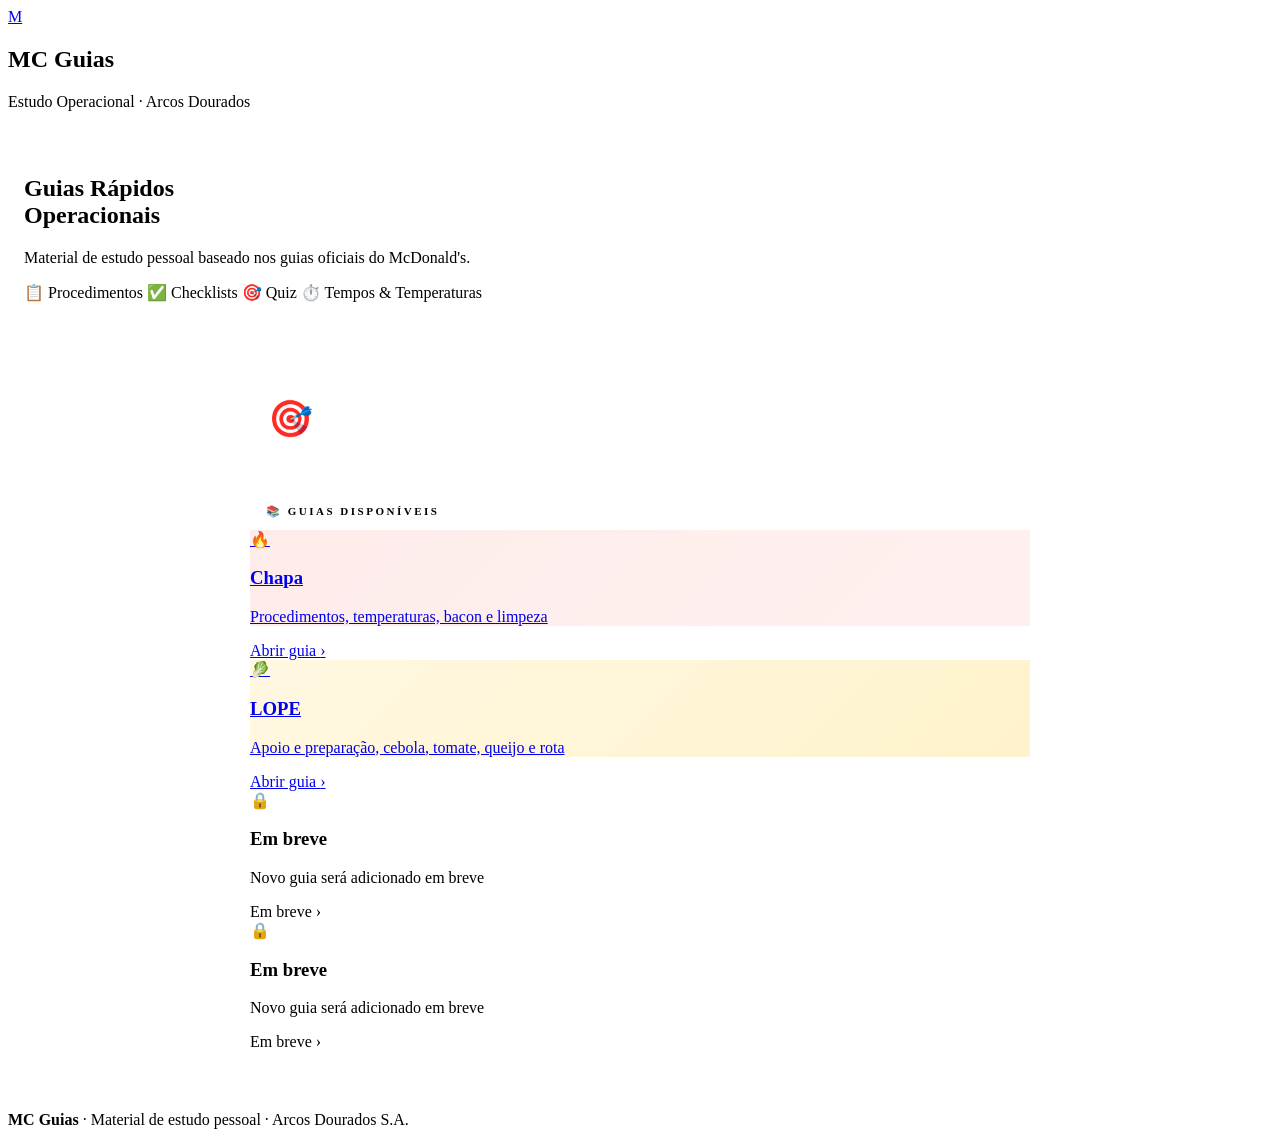
==== index.html @ fb92e39b "Add files via upload" ====
<!DOCTYPE html>
<html lang="pt-BR">
<head>
  <meta charset="UTF-8">
  <meta name="viewport" content="width=device-width, initial-scale=1.0">
  <title>MC Guias — Início</title>
  <link rel="preconnect" href="https://fonts.googleapis.com">
  <link href="https://fonts.googleapis.com/css2?family=Syne:wght@700;800&family=Plus+Jakarta+Sans:wght@400;500;600;700&display=swap" rel="stylesheet">
  <link rel="stylesheet" href="css/styles.css">
  <style>
    .hero { padding: 28px 16px 32px; }
    .section-title {
      font-family: var(--font-display);
      font-size: 11px;
      font-weight: 700;
      letter-spacing: 2.5px;
      text-transform: uppercase;
      color: var(--muted);
      margin-bottom: 12px;
      padding: 0 16px;
    }
    .home-content {
      max-width: 780px;
      margin: 0 auto;
      padding: 24px 16px 60px;
      display: flex;
      flex-direction: column;
      gap: 24px;
    }
    .quiz-cta {
      background: linear-gradient(135deg, var(--red) 0%, #b01f14 100%);
      border-radius: var(--radius-lg);
      padding: 20px 18px;
      display: flex;
      align-items: center;
      gap: 16px;
      color: white;
      text-decoration: none;
      box-shadow: var(--shadow-md);
      transition: transform 0.18s, box-shadow 0.18s;
    }
    .quiz-cta:hover { transform: translateY(-2px); box-shadow: var(--shadow-lg); }
    .quiz-cta-icon { font-size: 36px; flex-shrink: 0; }
    .quiz-cta h3 { font-size: 17px; color: white; }
    .quiz-cta p  { font-size: 13px; opacity: 0.80; margin-top: 4px; }
    .quiz-cta-arrow { margin-left: auto; font-size: 22px; opacity: 0.60; }

    .guide-card-top { background: var(--bg); }
    .guide-card-top.chapa  { background: linear-gradient(135deg,#fdecea 0%,#fff0ef 100%); }
    .guide-card-top.lope   { background: linear-gradient(135deg,#fff8e1 0%,#fff3cd 100%); }
    .guide-card-top.coming { background: var(--bg); }
  </style>
</head>
<body data-page="home">

  <!-- Navbar -->
  <nav class="navbar">
    <div class="navbar-inner">
      <a class="navbar-logo" href="index.html">M</a>
      <div class="navbar-brand">
        <h1>MC Guias</h1>
        <p>Estudo Operacional · Arcos Dourados</p>
      </div>
    </div>
  </nav>

  <!-- Hero -->
  <div class="hero">
    <div class="hero-inner">
      <h2>Guias Rápidos<br>Operacionais</h2>
      <p>Material de estudo pessoal baseado nos guias oficiais do McDonald's.</p>
      <div class="hero-chips">
        <span class="hero-chip">📋 Procedimentos</span>
        <span class="hero-chip">✅ Checklists</span>
        <span class="hero-chip">🎯 Quiz</span>
        <span class="hero-chip">⏱️ Tempos & Temperaturas</span>
      </div>
    </div>
  </div>

  <div class="home-content">

    <!-- Quiz CTA -->
    <a href="pages/quiz.html" class="quiz-cta">
      <div class="quiz-cta-icon">🎯</div>
      <div>
        <h3>Simulado Geral</h3>
        <p>Teste seus conhecimentos com perguntas de todos os guias</p>
      </div>
      <div class="quiz-cta-arrow">›</div>
    </a>

    <!-- Guias disponíveis -->
    <div>
      <div class="section-title">📚 Guias Disponíveis</div>
      <div class="guide-grid">

        <a href="pages/chapa.html" class="guide-card">
          <div class="guide-card-top chapa">
            <div class="guide-card-emoji">🔥</div>
            <h3>Chapa</h3>
            <p>Procedimentos, temperaturas, bacon e limpeza</p>
          </div>
          <div class="guide-card-foot">
            Abrir guia <span>›</span>
          </div>
        </a>

        <a href="pages/lope.html" class="guide-card">
          <div class="guide-card-top lope">
            <div class="guide-card-emoji">🥬</div>
            <h3>LOPE</h3>
            <p>Apoio e preparação, cebola, tomate, queijo e rota</p>
          </div>
          <div class="guide-card-foot">
            Abrir guia <span>›</span>
          </div>
        </a>

        <!-- Placeholder para próximos guias -->
        <div class="guide-card locked">
          <div class="guide-card-top coming">
            <div class="guide-card-emoji">🔒</div>
            <h3>Em breve</h3>
            <p>Novo guia será adicionado em breve</p>
          </div>
          <div class="guide-card-foot">Em breve <span>›</span></div>
        </div>

        <div class="guide-card locked">
          <div class="guide-card-top coming">
            <div class="guide-card-emoji">🔒</div>
            <h3>Em breve</h3>
            <p>Novo guia será adicionado em breve</p>
          </div>
          <div class="guide-card-foot">Em breve <span>›</span></div>
        </div>

      </div>
    </div>

  </div>

  <footer class="site-footer">
    <strong>MC Guias</strong> · Material de estudo pessoal · Arcos Dourados S.A.
  </footer>

  <script src="js/main.js"></script>
</body>
</html>
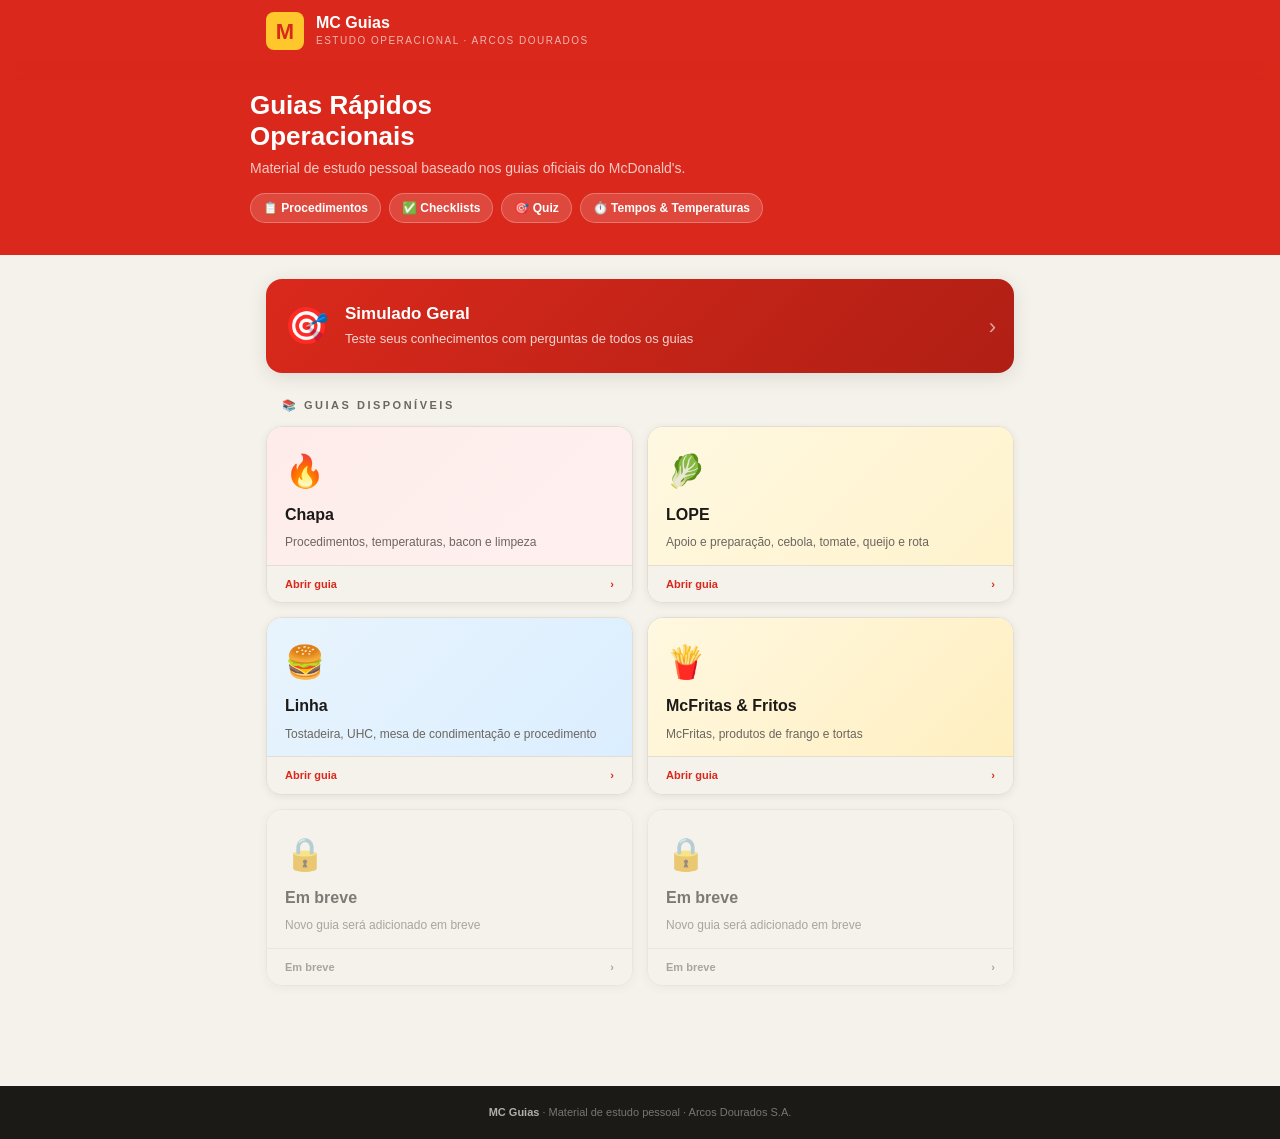
==== commit 6722c900: "Add files via upload" ====
--- a/index.html
+++ b/index.html
@@ -117,7 +117,24 @@
           </div>
         </a>
 
-        <!-- Placeholder para próximos guias -->
+        <a href="pages/linha.html" class="guide-card">
+          <div class="guide-card-top" style="background:linear-gradient(135deg,#e8f4fd 0%,#dbeeff 100%);">
+            <div class="guide-card-emoji">🍔</div>
+            <h3>Linha</h3>
+            <p>Tostadeira, UHC, mesa de condimentação e procedimento</p>
+          </div>
+          <div class="guide-card-foot">Abrir guia <span>›</span></div>
+        </a>
+
+        <a href="pages/fritas.html" class="guide-card">
+          <div class="guide-card-top" style="background:linear-gradient(135deg,#fff8e1 0%,#ffefc0 100%);">
+            <div class="guide-card-emoji">🍟</div>
+            <h3>McFritas & Fritos</h3>
+            <p>McFritas, produtos de frango e tortas</p>
+          </div>
+          <div class="guide-card-foot">Abrir guia <span>›</span></div>
+        </a>
+
         <div class="guide-card locked">
           <div class="guide-card-top coming">
             <div class="guide-card-emoji">🔒</div>
--- a/css/styles.css
+++ b/css/styles.css
@@ -0,0 +1,576 @@
+/* ============================================================
+   MC GUIAS — Global Stylesheet
+   Versão: 1.0
+   ============================================================ */
+
+/* ---- Reset & Base ---------------------------------------- */
+*, *::before, *::after { box-sizing: border-box; margin: 0; padding: 0; }
+
+:root {
+  --red:       #DA291C;
+  --red-dark:  #b01f14;
+  --yellow:    #FFC72C;
+  --gold:      #e6a800;
+  --bg:        #f5f2ec;
+  --card:      #ffffff;
+  --text:      #1c1a17;
+  --muted:     #6b6660;
+  --border:    #e3ddd2;
+  --green:     #1a7a42;
+  --blue:      #1a5fa8;
+  --orange:    #d4600a;
+
+  --shadow-sm: 0 2px 8px rgba(0,0,0,0.07);
+  --shadow-md: 0 4px 20px rgba(0,0,0,0.10);
+  --shadow-lg: 0 8px 40px rgba(0,0,0,0.14);
+
+  --radius-sm: 8px;
+  --radius-md: 12px;
+  --radius-lg: 16px;
+
+  --font-display: 'Syne', sans-serif;
+  --font-body:    'Plus Jakarta Sans', sans-serif;
+}
+
+html { scroll-behavior: smooth; }
+
+body {
+  font-family: var(--font-body);
+  background: var(--bg);
+  color: var(--text);
+  min-height: 100vh;
+  line-height: 1.5;
+  -webkit-font-smoothing: antialiased;
+}
+
+a { text-decoration: none; color: inherit; }
+img { max-width: 100%; display: block; }
+button { cursor: pointer; font-family: var(--font-body); border: none; background: none; }
+
+/* ---- Typography ------------------------------------------ */
+h1, h2, h3, h4 { font-family: var(--font-display); font-weight: 700; line-height: 1.2; }
+
+/* ---- Layout ---------------------------------------------- */
+.container {
+  max-width: 780px;
+  margin: 0 auto;
+  padding: 0 16px;
+}
+
+/* ---- Navbar ---------------------------------------------- */
+.navbar {
+  background: var(--red);
+  position: sticky;
+  top: 0;
+  z-index: 200;
+  box-shadow: 0 3px 16px rgba(218,41,28,0.30);
+}
+.navbar-inner {
+  display: flex;
+  align-items: center;
+  gap: 12px;
+  padding: 12px 16px;
+  max-width: 780px;
+  margin: 0 auto;
+}
+.navbar-logo {
+  background: var(--yellow);
+  width: 38px; height: 38px;
+  border-radius: var(--radius-sm);
+  display: flex; align-items: center; justify-content: center;
+  font-family: var(--font-display);
+  font-size: 22px; font-weight: 800;
+  color: var(--red);
+  flex-shrink: 0;
+  text-decoration: none;
+}
+.navbar-brand {
+  flex: 1;
+}
+.navbar-brand h1 {
+  font-size: 16px;
+  color: white;
+  line-height: 1;
+}
+.navbar-brand p {
+  font-size: 10px;
+  color: rgba(255,255,255,0.65);
+  text-transform: uppercase;
+  letter-spacing: 1.5px;
+  margin-top: 2px;
+}
+.navbar-back {
+  color: rgba(255,255,255,0.80);
+  font-size: 13px;
+  font-weight: 600;
+  display: flex;
+  align-items: center;
+  gap: 5px;
+  padding: 6px 10px;
+  border-radius: var(--radius-sm);
+  transition: background 0.15s;
+}
+.navbar-back:hover { background: rgba(255,255,255,0.12); color: white; }
+
+/* ---- Page Tabs ------------------------------------------- */
+.page-tabs {
+  background: var(--red);
+  border-bottom: 3px solid var(--gold);
+}
+.page-tabs-inner {
+  max-width: 780px;
+  margin: 0 auto;
+  display: flex;
+  overflow-x: auto;
+  scrollbar-width: none;
+  padding: 0 16px;
+}
+.page-tabs-inner::-webkit-scrollbar { display: none; }
+.tab-btn {
+  padding: 10px 14px;
+  font-size: 12px;
+  font-weight: 600;
+  font-family: var(--font-body);
+  color: rgba(255,255,255,0.60);
+  white-space: nowrap;
+  border-bottom: 3px solid transparent;
+  margin-bottom: -3px;
+  transition: color 0.2s, border-color 0.2s;
+  user-select: none;
+}
+.tab-btn:hover:not(.active) { color: rgba(255,255,255,0.90); }
+.tab-btn.active { color: var(--yellow); border-bottom-color: var(--yellow); }
+
+/* ---- Page Content ---------------------------------------- */
+.page-content {
+  max-width: 780px;
+  margin: 0 auto;
+  padding: 20px 16px 60px;
+}
+
+/* ---- Tab Panels ------------------------------------------ */
+.tab-panel { display: none; flex-direction: column; gap: 16px; }
+.tab-panel.active { display: flex; animation: fadeUp 0.22s ease; }
+
+@keyframes fadeUp {
+  from { opacity: 0; transform: translateY(8px); }
+  to   { opacity: 1; transform: translateY(0); }
+}
+
+/* ---- Section Label --------------------------------------- */
+.section-label {
+  font-family: var(--font-display);
+  font-size: 10px;
+  font-weight: 700;
+  letter-spacing: 2.5px;
+  text-transform: uppercase;
+  color: var(--muted);
+  margin-bottom: -8px;
+}
+
+/* ---- Card ------------------------------------------------ */
+.card {
+  background: var(--card);
+  border-radius: var(--radius-lg);
+  border: 1.5px solid var(--border);
+  overflow: hidden;
+  box-shadow: var(--shadow-sm);
+}
+.card-head {
+  padding: 12px 16px;
+  display: flex;
+  align-items: center;
+  gap: 10px;
+  border-bottom: 1.5px solid var(--border);
+}
+.card-head-icon { font-size: 20px; flex-shrink: 0; }
+.card-head h2 { font-size: 15px; }
+.card-head .badge {
+  margin-left: auto;
+  font-size: 10px;
+  font-weight: 700;
+  padding: 3px 9px;
+  border-radius: 20px;
+  white-space: nowrap;
+}
+.badge-yellow { background: var(--yellow); color: var(--text); }
+.badge-red    { background: var(--red);    color: white; }
+.badge-green  { background: var(--green);  color: white; }
+.badge-blue   { background: var(--blue);   color: white; }
+.card-body { padding: 14px 16px; display: flex; flex-direction: column; gap: 12px; }
+
+/* ---- Grid ------------------------------------------------ */
+.grid-2 { display: grid; grid-template-columns: 1fr 1fr; gap: 10px; }
+.grid-3 { display: grid; grid-template-columns: repeat(3,1fr); gap: 10px; }
+
+/* ---- Stat Box -------------------------------------------- */
+.stat-box {
+  background: var(--bg);
+  border-radius: var(--radius-md);
+  padding: 11px 12px;
+  border: 1.5px solid var(--border);
+}
+.stat-label { font-size: 10px; color: var(--muted); text-transform: uppercase; letter-spacing: 1px; font-weight: 600; }
+.stat-value {
+  font-family: var(--font-display);
+  font-size: 24px; font-weight: 800;
+  line-height: 1.1;
+  margin-top: 2px;
+  color: var(--red);
+}
+.stat-sub { font-size: 11px; color: var(--muted); margin-top: 3px; }
+.stat-box.yellow .stat-value { color: var(--gold); }
+.stat-box.green  .stat-value { color: var(--green); }
+.stat-box.blue   .stat-value { color: var(--blue); }
+
+/* ---- Steps ----------------------------------------------- */
+.steps { display: flex; flex-direction: column; gap: 10px; }
+.step { display: flex; gap: 12px; align-items: flex-start; }
+.step-num {
+  min-width: 26px; height: 26px;
+  border-radius: var(--radius-sm);
+  background: var(--red);
+  color: white;
+  font-family: var(--font-display);
+  font-size: 13px; font-weight: 700;
+  display: flex; align-items: center; justify-content: center;
+  flex-shrink: 0;
+}
+.step-num.y { background: var(--yellow); color: var(--text); }
+.step-num.g { background: var(--green);  color: white; }
+.step-num.b { background: var(--blue);   color: white; }
+.step-text  { font-size: 13.5px; line-height: 1.55; padding-top: 3px; }
+.step-text strong { color: var(--red); font-weight: 700; }
+.step-text em     { color: var(--green); font-style: normal; font-weight: 600; }
+
+/* ---- Alert ----------------------------------------------- */
+.alert {
+  border-radius: var(--radius-md);
+  padding: 11px 14px;
+  font-size: 13px;
+  line-height: 1.5;
+  display: flex;
+  gap: 10px;
+  align-items: flex-start;
+}
+.alert-icon { font-size: 16px; flex-shrink: 0; margin-top: 1px; }
+.alert.warn   { background: #fff8e1; border: 1.5px solid #ffe082; color: #7a4a00; }
+.alert.danger { background: #fdecea; border: 1.5px solid #f5c6c3; color: #7a1a12; }
+.alert.info   { background: #e8f4fd; border: 1.5px solid #b8d9f5; color: #0d3d66; }
+.alert.success{ background: #e8f5e9; border: 1.5px solid #b2dfca; color: #1a5c2a; }
+
+/* ---- Table ----------------------------------------------- */
+.data-table { width: 100%; border-collapse: collapse; font-size: 12.5px; }
+.data-table th {
+  background: var(--red);
+  color: white;
+  padding: 9px 10px;
+  text-align: left;
+  font-family: var(--font-display);
+  font-size: 11px;
+  letter-spacing: 0.5px;
+}
+.data-table th:first-child { border-radius: var(--radius-sm) 0 0 0; }
+.data-table th:last-child  { border-radius: 0 var(--radius-sm) 0 0; }
+.data-table td { padding: 8px 10px; border-bottom: 1px solid var(--border); }
+.data-table tr:last-child td { border-bottom: none; }
+.data-table tr:nth-child(even) td { background: var(--bg); }
+.data-table td strong { color: var(--red); font-weight: 700; }
+
+/* ---- Pill Row -------------------------------------------- */
+.pill-row { display: flex; flex-wrap: wrap; gap: 7px; }
+.pill {
+  padding: 5px 13px;
+  border-radius: 20px;
+  font-size: 12px;
+  font-weight: 600;
+  display: flex; align-items: center; gap: 5px;
+}
+.pill.red    { background: #fdecea; color: #7a1a12; border: 1.5px solid #f5c6c3; }
+.pill.yellow { background: #fff8e1; color: #7a4a00; border: 1.5px solid #ffe082; }
+.pill.green  { background: #e8f5e9; color: #1a5c2a; border: 1.5px solid #b2dfca; }
+.pill.blue   { background: #e8f4fd; color: #0d3d66; border: 1.5px solid #b8d9f5; }
+
+/* ---- Checklist ------------------------------------------- */
+.checklist { display: flex; flex-direction: column; gap: 7px; }
+.check-item {
+  display: flex; align-items: flex-start; gap: 10px;
+  padding: 10px 12px;
+  background: var(--bg);
+  border-radius: var(--radius-md);
+  border: 1.5px solid var(--border);
+  font-size: 13px; line-height: 1.45;
+  cursor: pointer;
+  transition: background 0.15s, border-color 0.15s;
+}
+.check-item:hover { background: #eceae2; }
+.check-item input[type=checkbox] {
+  width: 17px; height: 17px;
+  accent-color: var(--red);
+  flex-shrink: 0; margin-top: 2px;
+}
+.check-item.done {
+  background: #f0faf4;
+  border-color: #b2dfca;
+  color: #1a5c2a;
+  text-decoration: line-through;
+  opacity: 0.7;
+}
+.check-cat {
+  font-family: var(--font-display);
+  font-size: 10px; font-weight: 700;
+  letter-spacing: 2px;
+  text-transform: uppercase;
+  color: var(--muted);
+  margin-top: 4px;
+}
+
+/* ---- Rota Block ------------------------------------------ */
+.rota-block { border-radius: var(--radius-md); overflow: hidden; border: 1.5px solid var(--border); }
+.rota-head {
+  padding: 10px 14px;
+  display: flex; align-items: center; gap: 10px;
+  font-family: var(--font-display);
+  font-size: 13px; font-weight: 700;
+}
+.rota-head.c1 { background: #fff3cd; color: #6b4200; }
+.rota-head.c2 { background: #fdecea; color: #7a1a12; }
+.rota-head.c3 { background: #e8f4fd; color: #0d3d66; }
+.rota-head.c4 { background: #e8f5e9; color: #1a5c2a; }
+.rota-timer { margin-left: auto; font-size: 11px; font-family: var(--font-body); font-weight: 600; opacity: 0.65; }
+.rota-items { background: white; padding: 10px 14px; display: flex; flex-direction: column; gap: 6px; }
+.rota-item { display: flex; gap: 8px; font-size: 12.5px; line-height: 1.4; }
+.rota-dot { width: 6px; height: 6px; border-radius: 50%; background: var(--muted); flex-shrink: 0; margin-top: 5px; }
+.rota-item strong { color: var(--red); }
+
+/* ---- Two Col Info ---------------------------------------- */
+.two-col { display: grid; grid-template-columns: 1fr 1fr; gap: 10px; }
+.info-block {
+  background: var(--bg);
+  border-radius: var(--radius-md);
+  padding: 12px 14px;
+  border: 1.5px solid var(--border);
+}
+.info-block h3 {
+  font-family: var(--font-display);
+  font-size: 12px; font-weight: 700;
+  letter-spacing: 0.5px;
+  margin-bottom: 8px; padding-bottom: 6px;
+  border-bottom: 1.5px solid var(--border);
+}
+.info-block h3.red  { color: var(--red);  border-color: #f5c6c3; }
+.info-block h3.blue { color: var(--blue); border-color: #b8d9f5; }
+.info-block ul { list-style: none; display: flex; flex-direction: column; gap: 5px; }
+.info-block li { font-size: 12px; line-height: 1.4; display: flex; gap: 6px; }
+.info-block li::before { content: '•'; font-weight: 700; flex-shrink: 0; color: var(--red); }
+.info-block li.blue::before { color: var(--blue); }
+
+/* ---- Highlight Box --------------------------------------- */
+.highlight {
+  background: linear-gradient(135deg, #fff8e1 0%, #fff3cd 100%);
+  border: 1.5px solid var(--yellow);
+  border-radius: var(--radius-md);
+  padding: 14px 16px;
+  text-align: center;
+  font-family: var(--font-display);
+  font-size: 14px; font-weight: 700;
+  color: #5c3800;
+  line-height: 1.5;
+}
+
+/* ---- Quiz ------------------------------------------------ */
+.quiz-progress-bar {
+  height: 6px;
+  background: var(--border);
+  border-radius: 20px;
+  overflow: hidden;
+  margin-bottom: 4px;
+}
+.quiz-progress-fill {
+  height: 100%;
+  background: var(--red);
+  border-radius: 20px;
+  transition: width 0.4s ease;
+}
+.quiz-counter { font-size: 12px; color: var(--muted); font-weight: 600; }
+.quiz-question-card {
+  background: var(--card);
+  border-radius: var(--radius-lg);
+  border: 1.5px solid var(--border);
+  padding: 20px 18px;
+  box-shadow: var(--shadow-md);
+}
+.quiz-category {
+  font-size: 10px;
+  font-weight: 700;
+  letter-spacing: 2px;
+  text-transform: uppercase;
+  color: var(--muted);
+  margin-bottom: 10px;
+}
+.quiz-question {
+  font-family: var(--font-display);
+  font-size: 17px;
+  line-height: 1.4;
+  margin-bottom: 18px;
+}
+.quiz-options { display: flex; flex-direction: column; gap: 9px; }
+.quiz-option {
+  padding: 12px 16px;
+  border-radius: var(--radius-md);
+  border: 2px solid var(--border);
+  background: var(--card);
+  font-size: 13.5px;
+  line-height: 1.4;
+  cursor: pointer;
+  transition: border-color 0.15s, background 0.15s;
+  text-align: left;
+  width: 100%;
+  font-family: var(--font-body);
+}
+.quiz-option:hover:not(:disabled) { border-color: var(--red); background: #fdecea22; }
+.quiz-option.correct  { border-color: var(--green); background: #e8f5e9; color: #1a5c2a; }
+.quiz-option.wrong    { border-color: var(--red);   background: #fdecea; color: #7a1a12; }
+.quiz-option:disabled { cursor: default; }
+.quiz-feedback {
+  border-radius: var(--radius-md);
+  padding: 12px 16px;
+  font-size: 13.5px;
+  line-height: 1.5;
+  display: none;
+}
+.quiz-feedback.show { display: block; }
+.quiz-feedback.correct { background: #e8f5e9; border: 1.5px solid #b2dfca; color: #1a5c2a; }
+.quiz-feedback.wrong   { background: #fdecea; border: 1.5px solid #f5c6c3; color: #7a1a12; }
+.quiz-nav {
+  display: flex; gap: 10px; justify-content: flex-end;
+}
+.btn-primary {
+  background: var(--red);
+  color: white;
+  padding: 11px 22px;
+  border-radius: var(--radius-md);
+  font-weight: 700;
+  font-size: 14px;
+  font-family: var(--font-display);
+  letter-spacing: 0.5px;
+  transition: background 0.15s, transform 0.1s;
+}
+.btn-primary:hover { background: var(--red-dark); transform: translateY(-1px); }
+.btn-secondary {
+  background: var(--bg);
+  color: var(--text);
+  padding: 11px 18px;
+  border-radius: var(--radius-md);
+  font-weight: 700;
+  font-size: 14px;
+  font-family: var(--font-display);
+  border: 1.5px solid var(--border);
+  transition: background 0.15s;
+}
+.btn-secondary:hover { background: #eceae2; }
+.quiz-result-card {
+  text-align: center;
+  padding: 30px 20px;
+  background: var(--card);
+  border-radius: var(--radius-lg);
+  border: 1.5px solid var(--border);
+  box-shadow: var(--shadow-md);
+}
+.quiz-score {
+  font-family: var(--font-display);
+  font-size: 64px; font-weight: 800;
+  color: var(--red);
+  line-height: 1;
+}
+.quiz-score-label { font-size: 16px; color: var(--muted); margin-top: 6px; }
+
+/* ---- Home Cards ------------------------------------------ */
+.guide-grid { display: grid; grid-template-columns: 1fr 1fr; gap: 14px; }
+.guide-card {
+  background: var(--card);
+  border-radius: var(--radius-lg);
+  border: 1.5px solid var(--border);
+  overflow: hidden;
+  box-shadow: var(--shadow-sm);
+  display: flex; flex-direction: column;
+  transition: transform 0.18s, box-shadow 0.18s;
+  text-decoration: none;
+  color: var(--text);
+}
+.guide-card:hover { transform: translateY(-3px); box-shadow: var(--shadow-md); }
+.guide-card-top {
+  padding: 20px 18px 14px;
+  display: flex; flex-direction: column; gap: 10px;
+}
+.guide-card-emoji { font-size: 32px; }
+.guide-card h3 { font-size: 16px; line-height: 1.2; }
+.guide-card p  { font-size: 12px; color: var(--muted); line-height: 1.4; }
+.guide-card-foot {
+  margin-top: auto;
+  padding: 10px 18px;
+  border-top: 1.5px solid var(--border);
+  background: var(--bg);
+  font-size: 11px; font-weight: 700;
+  color: var(--red);
+  display: flex; align-items: center; justify-content: space-between;
+}
+.guide-card.locked .guide-card-foot { color: var(--muted); }
+.guide-card.locked { opacity: 0.55; pointer-events: none; }
+
+/* ---- Hero ------------------------------------------------ */
+.hero {
+  background: var(--red);
+  padding: 28px 16px 24px;
+  margin-bottom: 0;
+}
+.hero-inner {
+  max-width: 780px;
+  margin: 0 auto;
+  color: white;
+}
+.hero-inner h2 {
+  font-size: 26px;
+  line-height: 1.2;
+}
+.hero-inner p {
+  font-size: 14px;
+  opacity: 0.75;
+  margin-top: 6px;
+}
+.hero-chips {
+  display: flex; flex-wrap: wrap; gap: 8px;
+  margin-top: 14px;
+}
+.hero-chip {
+  background: rgba(255,255,255,0.15);
+  border: 1.5px solid rgba(255,255,255,0.25);
+  color: white;
+  padding: 5px 12px;
+  border-radius: 20px;
+  font-size: 12px;
+  font-weight: 600;
+}
+
+/* ---- Footer --------------------------------------------- */
+.site-footer {
+  background: #1c1a17;
+  color: rgba(255,255,255,0.4);
+  text-align: center;
+  font-size: 11px;
+  padding: 18px 16px;
+  margin-top: 40px;
+}
+.site-footer strong { color: rgba(255,255,255,0.65); }
+
+/* ---- Responsive ------------------------------------------ */
+@media (max-width: 500px) {
+  .grid-2  { grid-template-columns: 1fr 1fr; }
+  .grid-3  { grid-template-columns: 1fr 1fr; }
+  .two-col { grid-template-columns: 1fr; }
+  .guide-grid { grid-template-columns: 1fr 1fr; }
+  .quiz-score { font-size: 52px; }
+}
+@media (max-width: 360px) {
+  .guide-grid { grid-template-columns: 1fr; }
+}
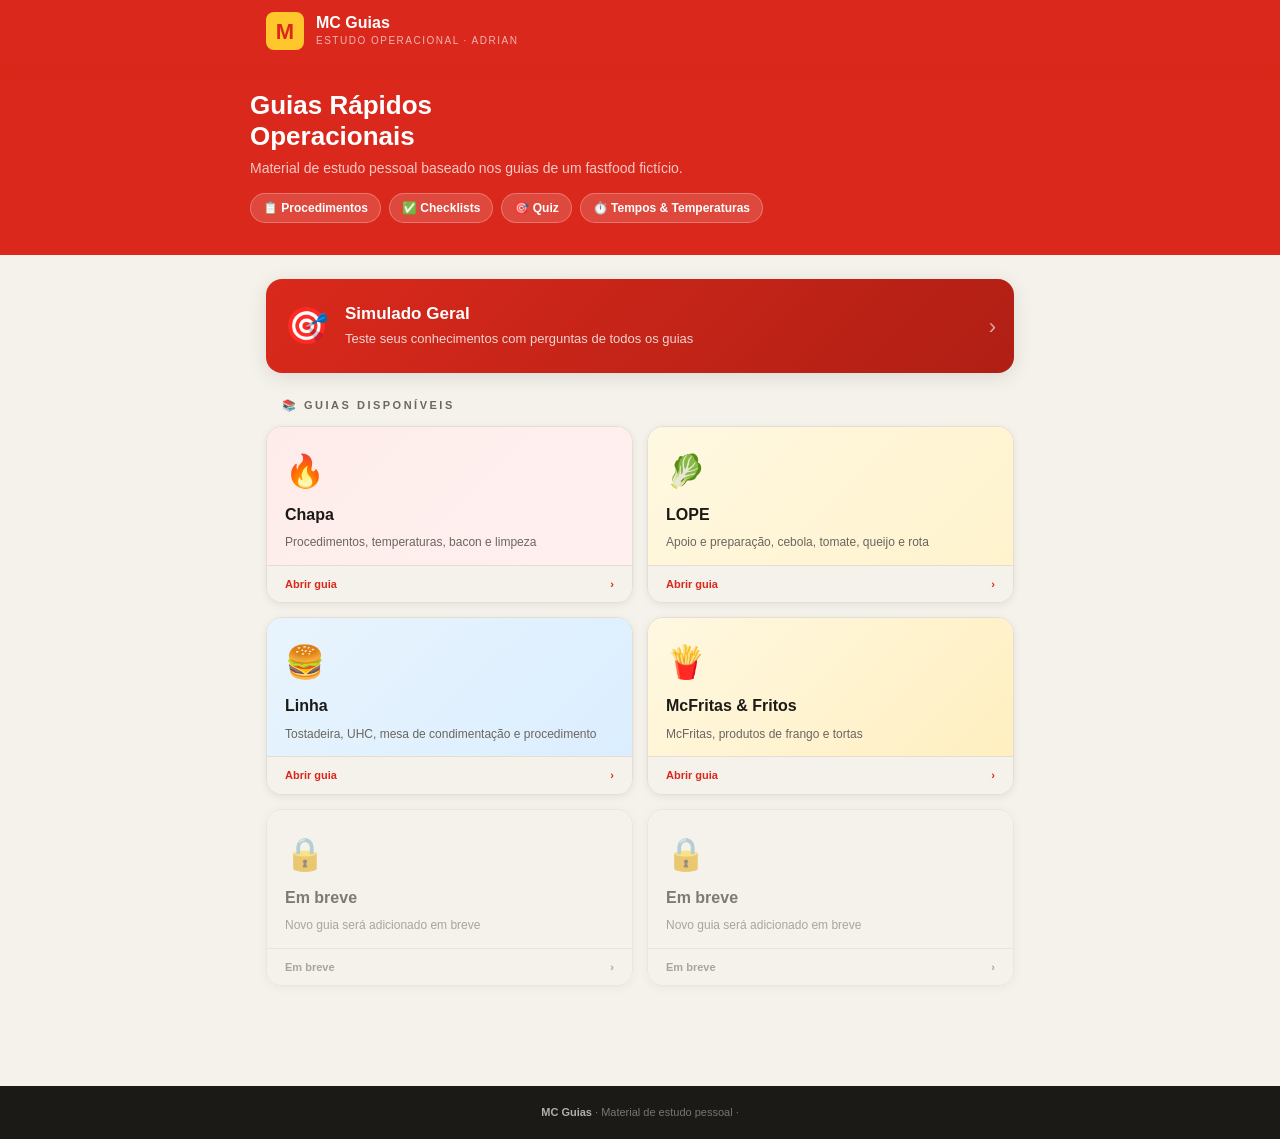
==== commit d76dd202: "Update footer and hero section text in index.html" ====
--- a/index.html
+++ b/index.html
@@ -59,7 +59,7 @@
       <a class="navbar-logo" href="index.html">M</a>
       <div class="navbar-brand">
         <h1>MC Guias</h1>
-        <p>Estudo Operacional · Arcos Dourados</p>
+        <p>Estudo Operacional · Adrian</p>
       </div>
     </div>
   </nav>
@@ -68,7 +68,7 @@
   <div class="hero">
     <div class="hero-inner">
       <h2>Guias Rápidos<br>Operacionais</h2>
-      <p>Material de estudo pessoal baseado nos guias oficiais do McDonald's.</p>
+      <p>Material de estudo pessoal baseado nos guias de um fastfood fictício.</p>
       <div class="hero-chips">
         <span class="hero-chip">📋 Procedimentos</span>
         <span class="hero-chip">✅ Checklists</span>
@@ -159,7 +159,7 @@
   </div>
 
   <footer class="site-footer">
-    <strong>MC Guias</strong> · Material de estudo pessoal · Arcos Dourados S.A.
+    <strong>MC Guias</strong> · Material de estudo pessoal ·
   </footer>
 
   <script src="js/main.js"></script>
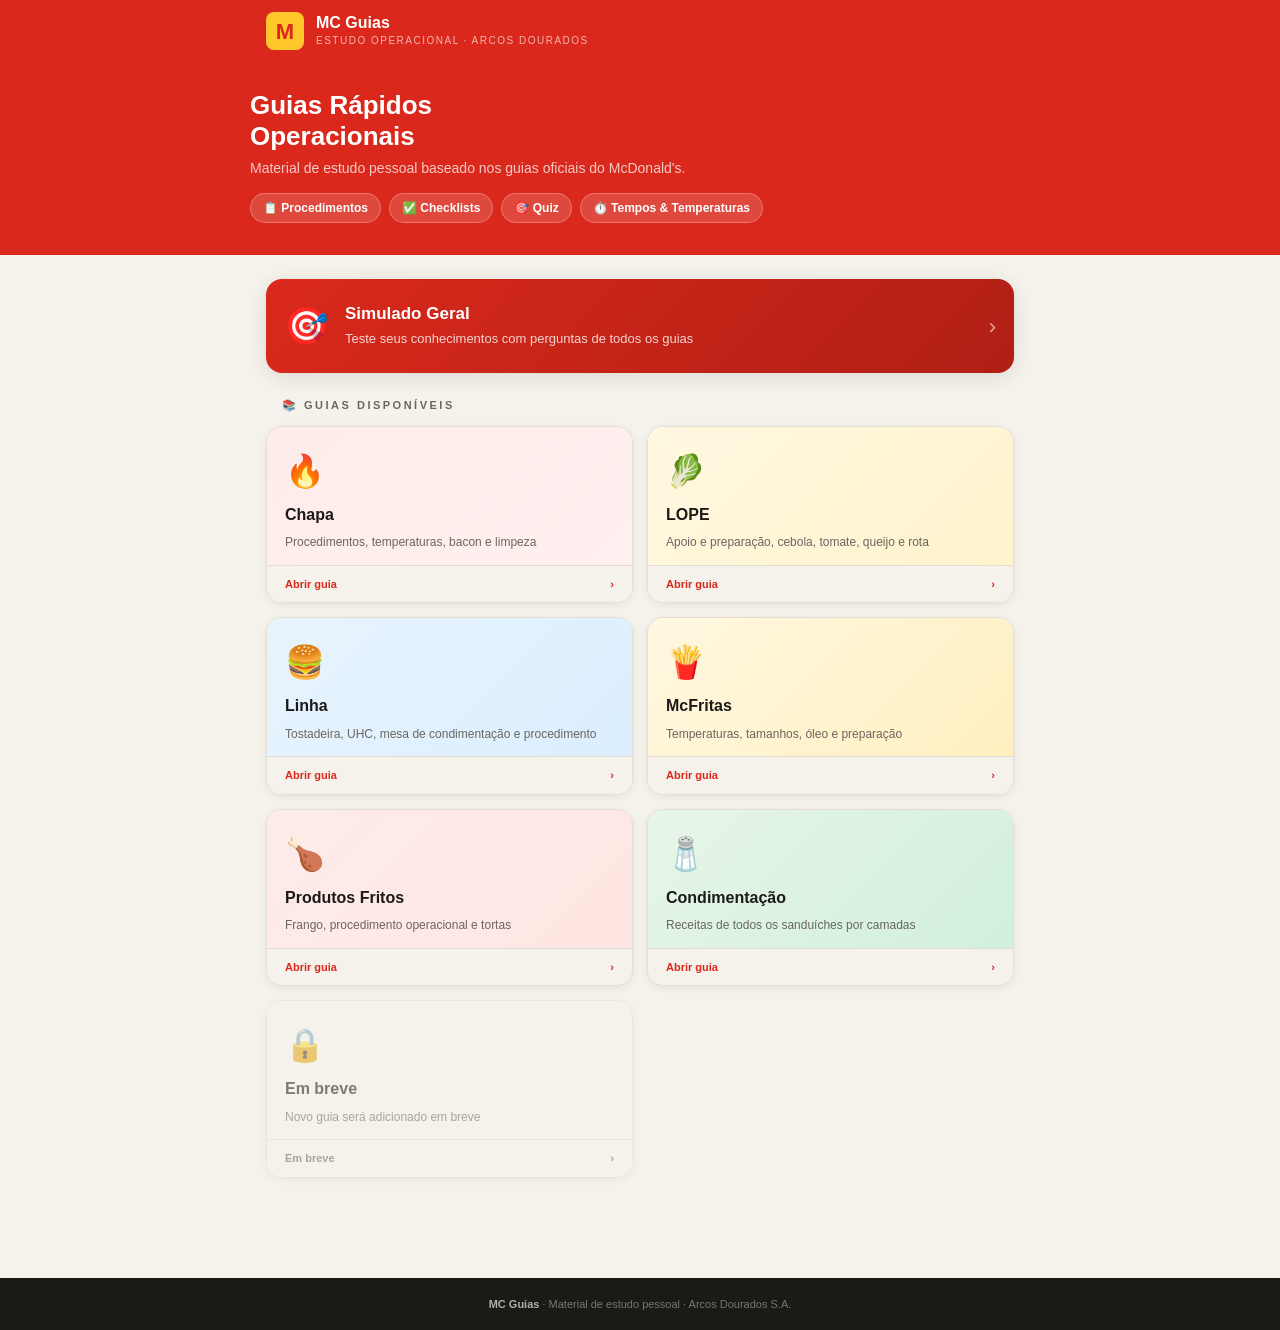
==== commit 33ea58c7: "Add files via upload" ====
--- a/index.html
+++ b/index.html
@@ -59,7 +59,7 @@
       <a class="navbar-logo" href="index.html">M</a>
       <div class="navbar-brand">
         <h1>MC Guias</h1>
-        <p>Estudo Operacional · Adrian</p>
+        <p>Estudo Operacional · Arcos Dourados</p>
       </div>
     </div>
   </nav>
@@ -68,7 +68,7 @@
   <div class="hero">
     <div class="hero-inner">
       <h2>Guias Rápidos<br>Operacionais</h2>
-      <p>Material de estudo pessoal baseado nos guias de um fastfood fictício.</p>
+      <p>Material de estudo pessoal baseado nos guias oficiais do McDonald's.</p>
       <div class="hero-chips">
         <span class="hero-chip">📋 Procedimentos</span>
         <span class="hero-chip">✅ Checklists</span>
@@ -126,23 +126,32 @@
           <div class="guide-card-foot">Abrir guia <span>›</span></div>
         </a>
 
-        <a href="pages/fritas.html" class="guide-card">
+        <a href="pages/mcfritas.html" class="guide-card">
           <div class="guide-card-top" style="background:linear-gradient(135deg,#fff8e1 0%,#ffefc0 100%);">
             <div class="guide-card-emoji">🍟</div>
-            <h3>McFritas & Fritos</h3>
-            <p>McFritas, produtos de frango e tortas</p>
+            <h3>McFritas</h3>
+            <p>Temperaturas, tamanhos, óleo e preparação</p>
           </div>
           <div class="guide-card-foot">Abrir guia <span>›</span></div>
         </a>
 
-        <div class="guide-card locked">
-          <div class="guide-card-top coming">
-            <div class="guide-card-emoji">🔒</div>
-            <h3>Em breve</h3>
-            <p>Novo guia será adicionado em breve</p>
+        <a href="pages/fritos.html" class="guide-card">
+          <div class="guide-card-top" style="background:linear-gradient(135deg,#fdecea 0%,#ffe5e2 100%);">
+            <div class="guide-card-emoji">🍗</div>
+            <h3>Produtos Fritos</h3>
+            <p>Frango, procedimento operacional e tortas</p>
           </div>
-          <div class="guide-card-foot">Em breve <span>›</span></div>
-        </div>
+          <div class="guide-card-foot">Abrir guia <span>›</span></div>
+        </a>
+
+        <a href="pages/condimentacao.html" class="guide-card">
+          <div class="guide-card-top" style="background:linear-gradient(135deg,#e8f5e9 0%,#d0f0da 100%);">
+            <div class="guide-card-emoji">🧂</div>
+            <h3>Condimentação</h3>
+            <p>Receitas de todos os sanduíches por camadas</p>
+          </div>
+          <div class="guide-card-foot">Abrir guia <span>›</span></div>
+        </a>
 
         <div class="guide-card locked">
           <div class="guide-card-top coming">
@@ -159,7 +168,7 @@
   </div>
 
   <footer class="site-footer">
-    <strong>MC Guias</strong> · Material de estudo pessoal ·
+    <strong>MC Guias</strong> · Material de estudo pessoal · Arcos Dourados S.A.
   </footer>
 
   <script src="js/main.js"></script>
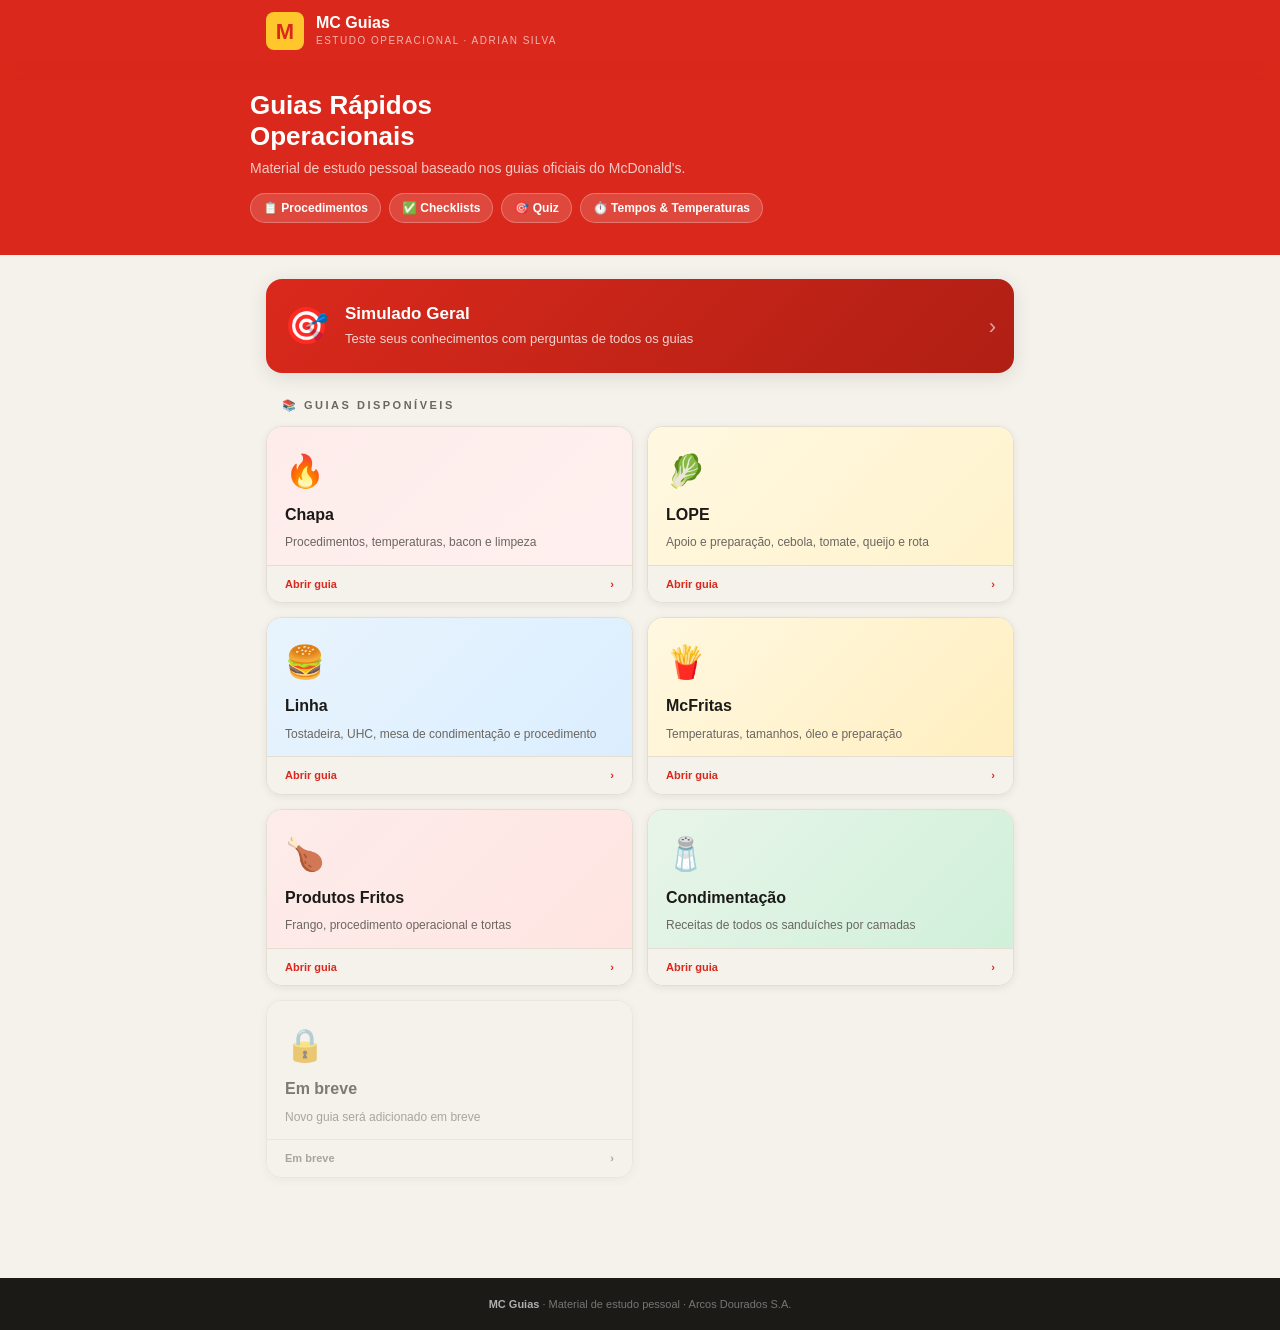
==== commit fad94acd: "Update author name in navbar description" ====
--- a/index.html
+++ b/index.html
@@ -59,7 +59,7 @@
       <a class="navbar-logo" href="index.html">M</a>
       <div class="navbar-brand">
         <h1>MC Guias</h1>
-        <p>Estudo Operacional · Arcos Dourados</p>
+        <p>Estudo Operacional · Adrian Silva</p>
       </div>
     </div>
   </nav>
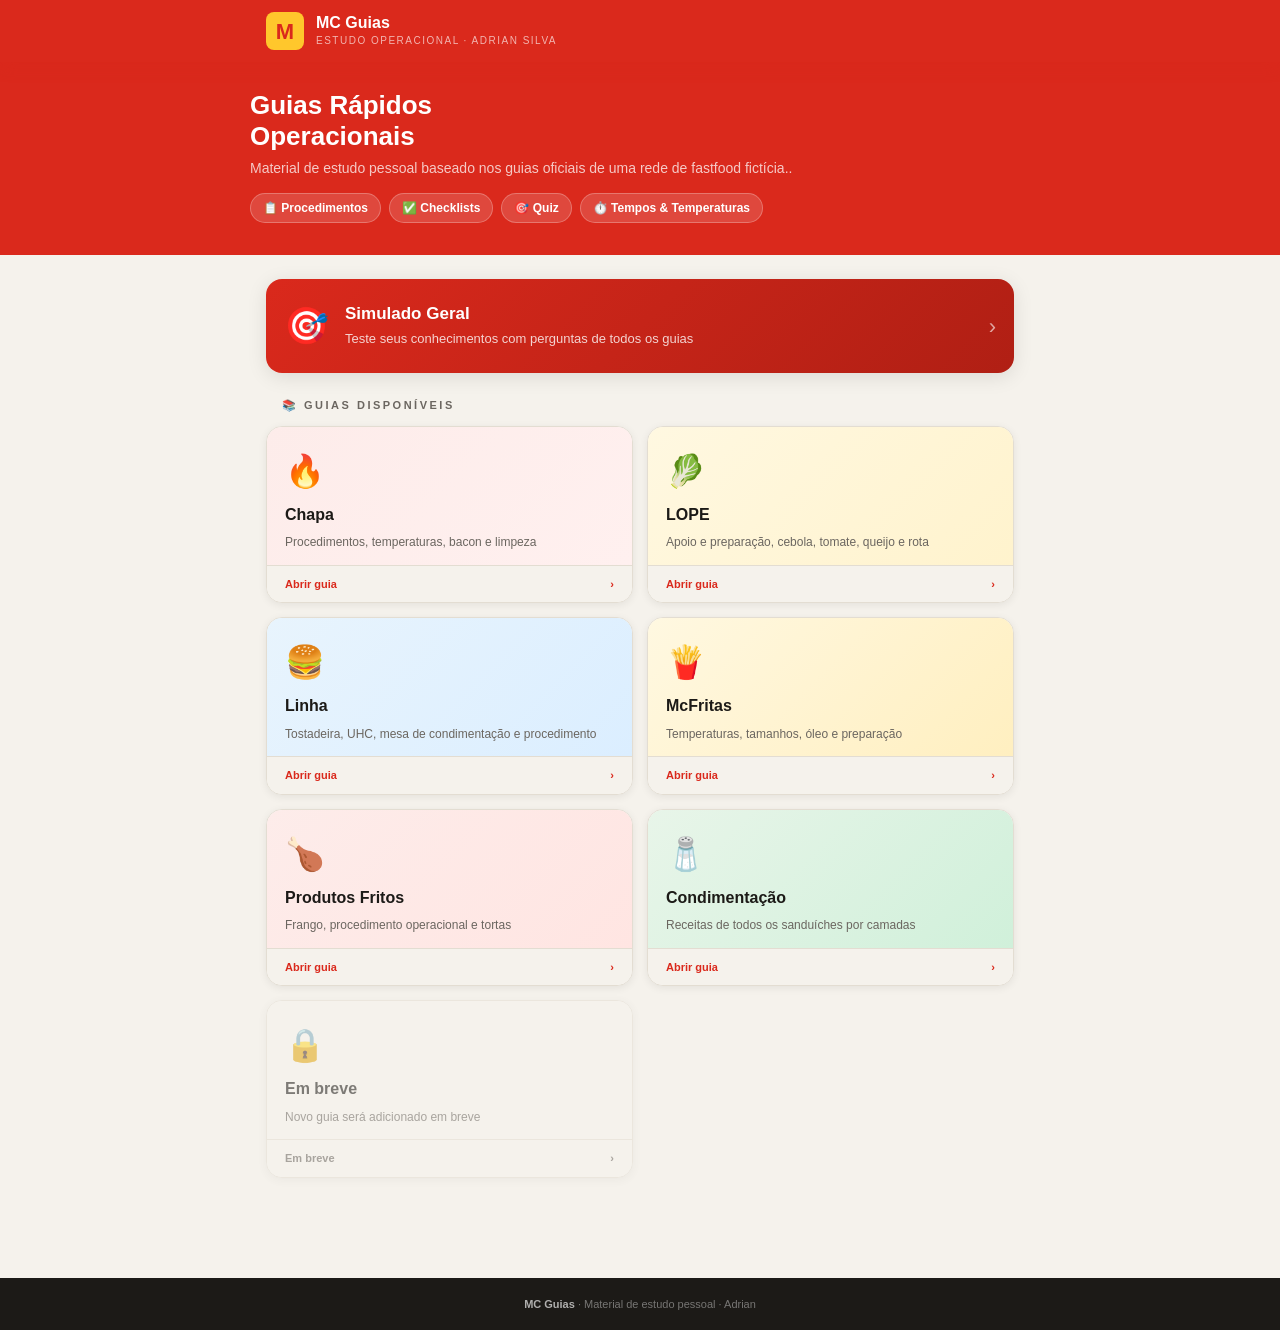
==== commit 909d19ce: "Update text in hero section and footer" ====
--- a/index.html
+++ b/index.html
@@ -68,7 +68,7 @@
   <div class="hero">
     <div class="hero-inner">
       <h2>Guias Rápidos<br>Operacionais</h2>
-      <p>Material de estudo pessoal baseado nos guias oficiais do McDonald's.</p>
+      <p>Material de estudo pessoal baseado nos guias oficiais de uma rede de fastfood fictícia..</p>
       <div class="hero-chips">
         <span class="hero-chip">📋 Procedimentos</span>
         <span class="hero-chip">✅ Checklists</span>
@@ -168,7 +168,7 @@
   </div>
 
   <footer class="site-footer">
-    <strong>MC Guias</strong> · Material de estudo pessoal · Arcos Dourados S.A.
+    <strong>MC Guias</strong> · Material de estudo pessoal · Adrian
   </footer>
 
   <script src="js/main.js"></script>
